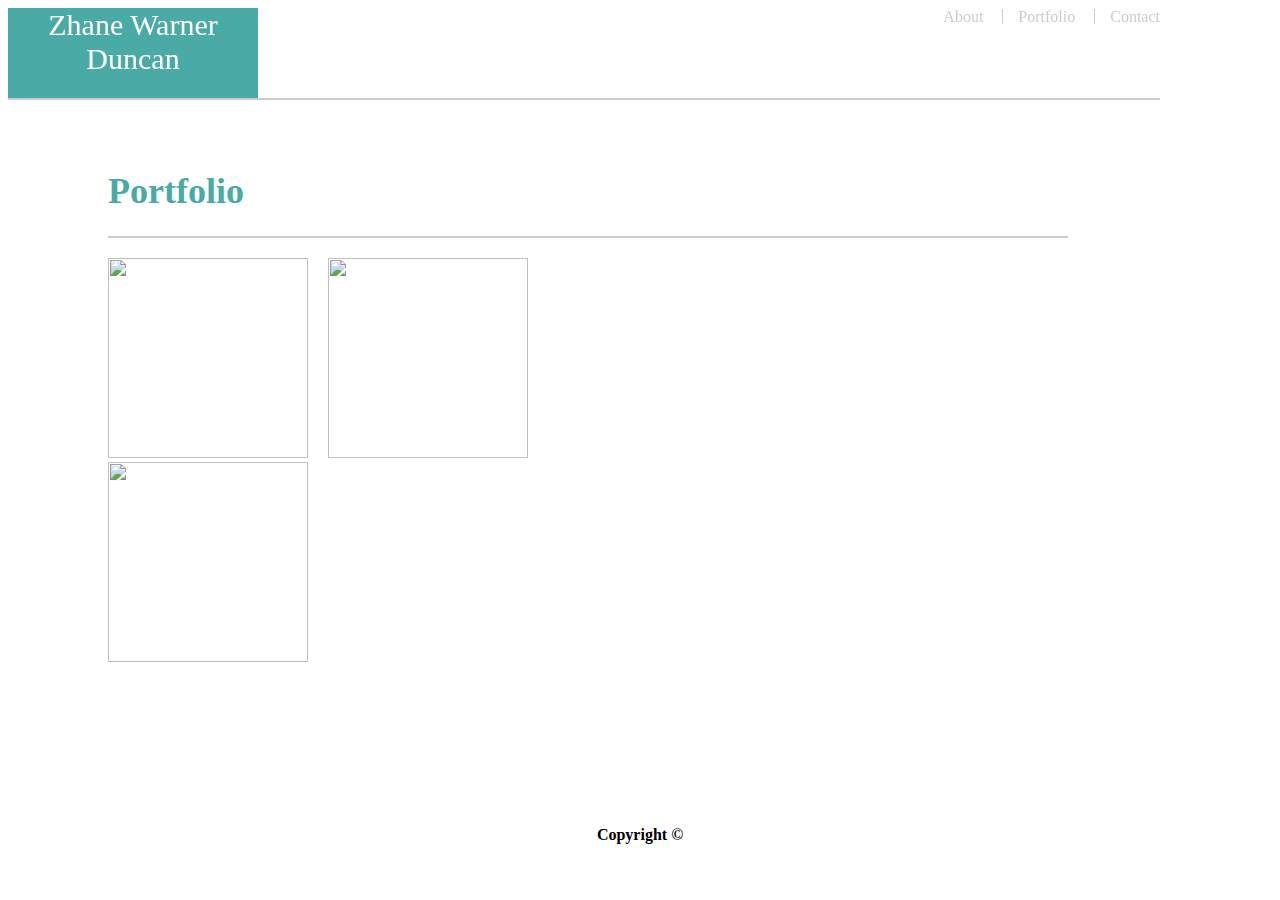
==== index.html @ 30d7a1f8 "uploaded document from hw 1, including navbar through bootstrap trial 1" ====
<!DOCTYPE html>
<html>
    <head>
        <title> My Portfolio </title>
        <link rel="stylesheet" type="text/css" href="style.css">
    </head>
    <body>
        <header id="headerNav">
            <div class="container">
                <a href="index.html" id= "logo"> Zhane Warner Duncan</a>
                <nav>
                    <a href="About.html">About</a>
                    <a href="index.html">Portfolio</a>
                    <a href="contact.html">Contact</a>
                </nav>    
            </div>
        </header>
        <br>
        
        <div class="pagecontainer">
            <div class="wrapper">
            
        
                <div id="Portfolio">
                    <h1>Portfolio</h1>
                </div>
                <div id="image1">
                    <img src="https://images.unsplash.com/photo-1518791841217-8f162f1e1131?ixlib=rb-1.2.1&ixid=eyJhcHBfaWQiOjEyMDd9&w=1000&q=80" width="200" height="200"> 
                </div>

                <div id="image2">
                    <img src="https://images.unsplash.com/photo-1518791841217-8f162f1e1131?ixlib=rb-1.2.1&ixid=eyJhcHBfaWQiOjEyMDd9&w=1000&q=80" width="200" height="200"> 
                </div>

                <div id="image3">
                    <img src="https://images.unsplash.com/photo-1518791841217-8f162f1e1131?ixlib=rb-1.2.1&ixid=eyJhcHBfaWQiOjEyMDd9&w=1000&q=80" width="200" height="200"> 
                </div>

            </div>

            <div id="footer">
                <h4>Copyright &copy;</h4>
            </div>
        </div>
    </body>
</html>
---- style.css ----
#headerNav{
    position: fixed;
    width: 90%;
    background: #ffffff;
    color:#ffff;
    border-bottom: 2px solid #ccc;
    margin-bottom: 50px;

}
#logo{
    float: left;
    width: 250px;
    height: 90px;
    color: white;
    background: #4aaaa5;
    text-align: center;
    font-family: Georgia, 'Times New Roman', Times, serif;
    font-size: 30px;
    text-decoration: none;
}

nav{
    float: right;

}

nav a{
    display: inline-block;
    text-decoration: none;
    border-left: 1px solid #cccccc;
    padding-left: 15px;
    margin-left: 15px;
    line-height: 15px;
    color: #cccccc;
}
nav a:first-child{
    border-left: 0 none;
}
#portfolio{
    color:#4aaaa5;
}
h1{
    clear: both;
    color: #4aaaa5;
}

#Portfolio{
    background:#ffffff;
    font-size: 18px;
    padding-top: 20px;
    margin-top: 75px;
    border-bottom: 2px solid #ccc;
}

#image1{
    padding-top: 20px;
    float: left;
    margin-right: 20px;
}

#image2{
    padding-top: 20px;

}

#image3{
    float: left;
}

#footer{
    clear: both;
    text-align: center;
}

.wrapper{
    width: 960px;
    margin-top: 100px;
    margin-bottom: 100px;
    margin-left: 100px;
    margin-left: 100px;
    background:white;
    height: 600px;
}

#pagecontainer{
    background:white;
    width: 1060px;
}
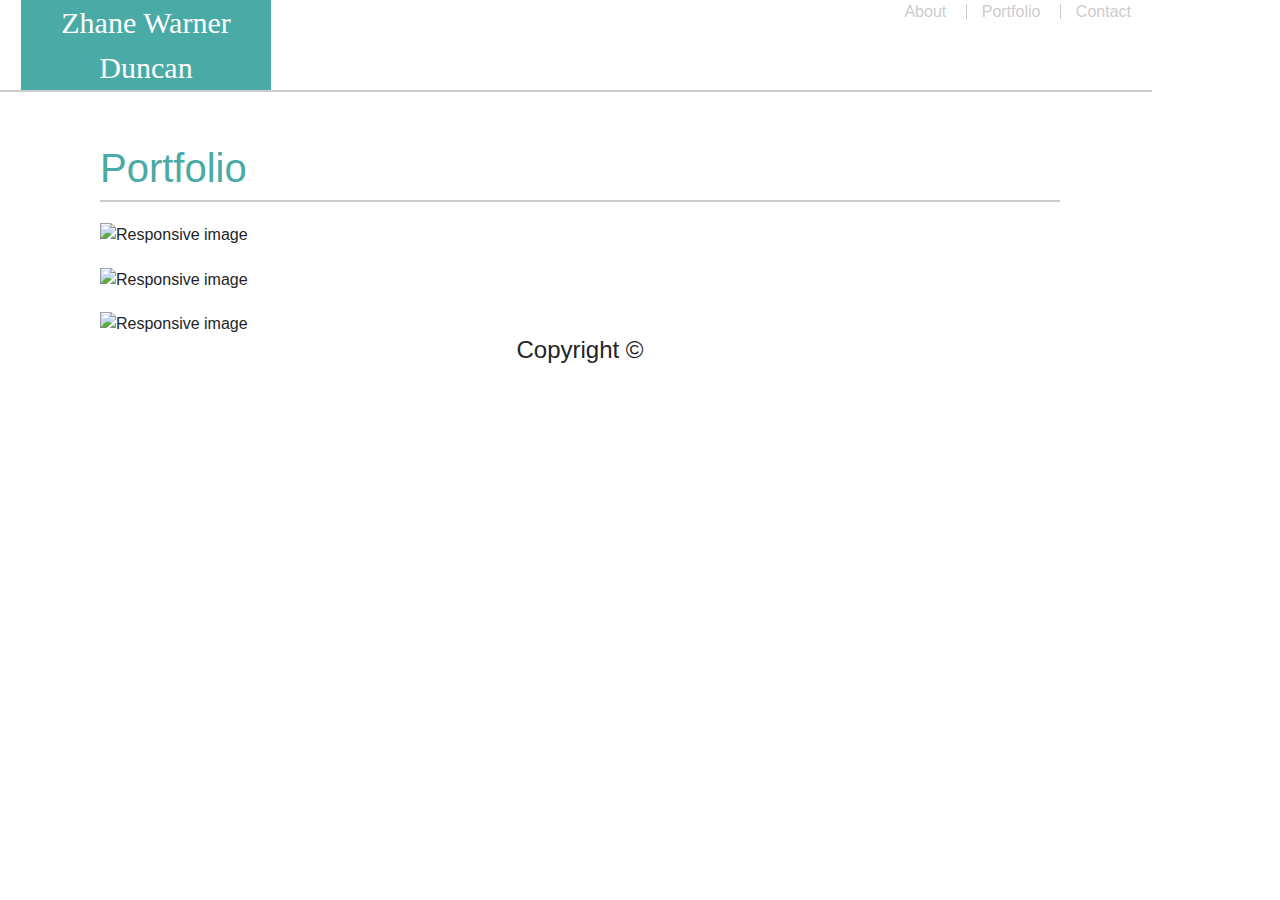
==== commit 124b64ed: "added and redid navbar, added responsive images and content in style.css" ====
--- a/index.html
+++ b/index.html
@@ -3,6 +3,8 @@
     <head>
         <title> My Portfolio </title>
         <link rel="stylesheet" type="text/css" href="style.css">
+        <link rel="stylesheet" type="text/css" href="https://stackpath.bootstrapcdn.com/bootstrap/4.3.1/css/bootstrap.min.css">
+
     </head>
     <body>
         <header id="headerNav">
@@ -25,15 +27,14 @@
                     <h1>Portfolio</h1>
                 </div>
                 <div id="image1">
-                    <img src="https://images.unsplash.com/photo-1518791841217-8f162f1e1131?ixlib=rb-1.2.1&ixid=eyJhcHBfaWQiOjEyMDd9&w=1000&q=80" width="200" height="200"> 
-                </div>
+                    <img src="https://images.unsplash.com/photo-1518791841217-8f162f1e1131?ixlib=rb-1.2.1&ixid=eyJhcHBfaWQiOjEyMDd9&w=1000&q=80" class="img-fluid" alt="Responsive image" width="200" height="200">
 
                 <div id="image2">
-                    <img src="https://images.unsplash.com/photo-1518791841217-8f162f1e1131?ixlib=rb-1.2.1&ixid=eyJhcHBfaWQiOjEyMDd9&w=1000&q=80" width="200" height="200"> 
+                    <img src="https://images.unsplash.com/photo-1518791841217-8f162f1e1131?ixlib=rb-1.2.1&ixid=eyJhcHBfaWQiOjEyMDd9&w=1000&q=80" class="img-fluid" alt="Responsive image" width="200" height="200">
                 </div>
 
                 <div id="image3">
-                    <img src="https://images.unsplash.com/photo-1518791841217-8f162f1e1131?ixlib=rb-1.2.1&ixid=eyJhcHBfaWQiOjEyMDd9&w=1000&q=80" width="200" height="200"> 
+                    <img src="https://images.unsplash.com/photo-1518791841217-8f162f1e1131?ixlib=rb-1.2.1&ixid=eyJhcHBfaWQiOjEyMDd9&w=1000&q=80" class="img-fluid" alt="Responsive image" width="200" height="200">
                 </div>
 
             </div>
--- a/style.css
+++ b/style.css
@@ -57,6 +57,11 @@
     padding-top: 20px;
     float: left;
     margin-right: 20px;
+   
+}
+.imgfluid{
+    max-width: 100%; 
+    height: auto;
 }
 
 #image2{
@@ -64,8 +69,10 @@
 
 }
 
+
 #image3{
     float: left;
+    padding-top: 20px;
 }
 
 #footer{
@@ -86,4 +93,5 @@
 #pagecontainer{
     background:white;
     width: 1060px;
-}+}
+
